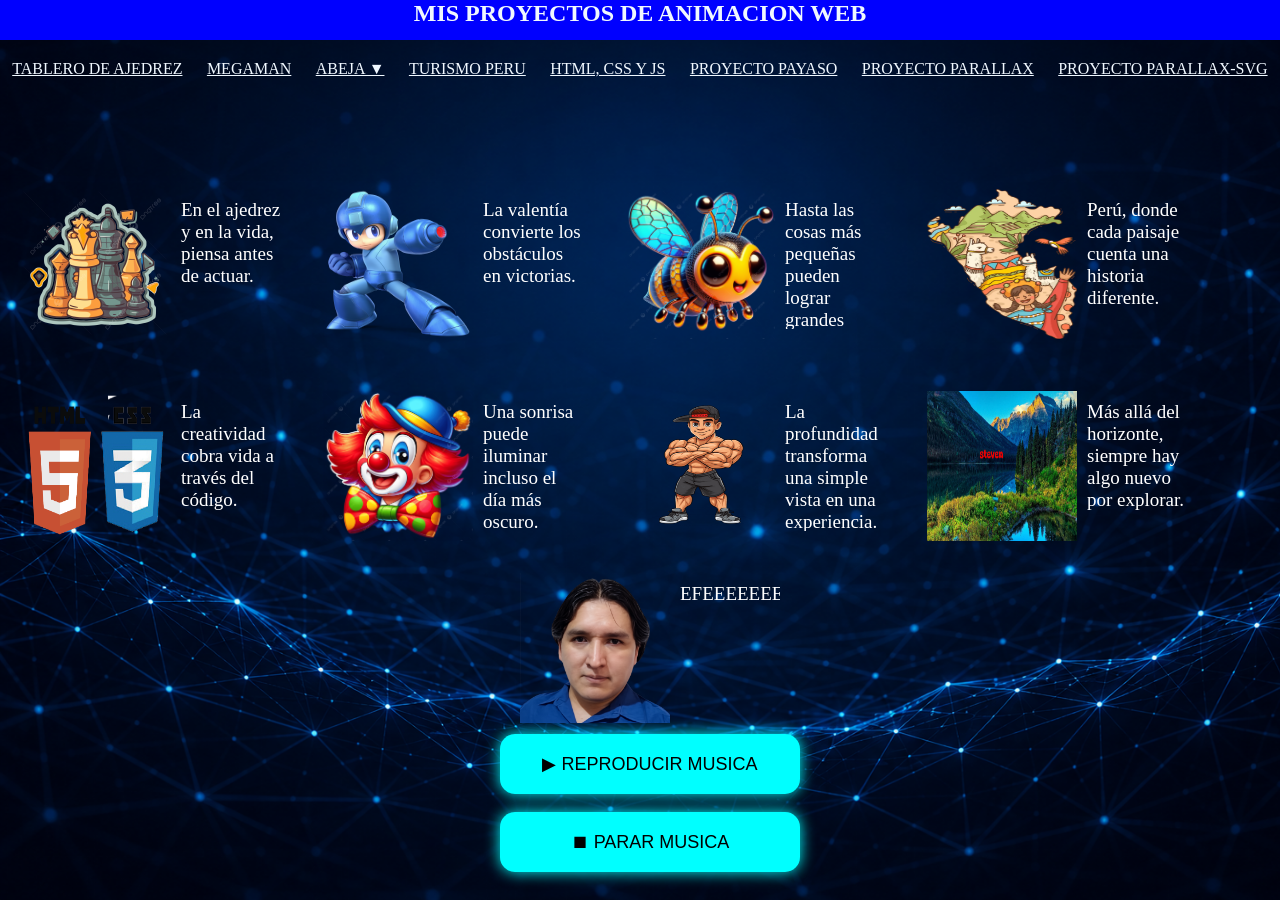
==== index.html @ 472be109 "Add files via upload" ====
<html>
<head>
    <title></title>
    <style>
    *{
        padding: 0px;
        margin: 0px;
    }
    nav{
        height: 40px;
        background-color: blue;

    }
    body{
        background-image: url(img/fondo.jpg);
        background-size: cover;
    }
    h1 {
        color: aliceblue;
        margin:0 auto;
        text-align: center;
    }
    ol {
        display: flex;
        margin-top: 20px;
    }
    li {
        margin: 0 auto;
        display: flex;
    }
    .menu a {
        color: aliceblue;
    }
    .menu a:hover{
        color: brown;
    }
    .contenedor{
        width: 1300px;
        height: 750px;
        margin: 0 auto;
        margin-top: 60px;
        position: relative;
        overflow: hidden;
    }
    .cuadro{
        width: 260px;
        height: 160px;
        border: 1px solid transparent;
        float: left;
        margin: 20px;
        overflow: hidden;
    }
    .cuadro img{
        width: 150px;
        height: 150px;
        position: absolute;
        margin: 0 auto;
        margin-top: 20px;
    }
    .cuadro:hover{
        transition: 0.5s;
        box-shadow: 0px 0px 20px cyan;
        scale: 1.1;
    }
    .cuadro p{
        color: white;
        width: 100px;
        float: left;
        margin-top: 30px;
        margin-left: 160px;
        font-size: 19px;
    }
    .musica{
        width: 100%;
        text-align: center;
        margin-top: 30px;
    }
    .musica button{
        width: 300px;
        height: 60px;
        margin: 0 auto;
        font-size: 18px;
        border: none;
        border-radius: 15px;
        background-color: cyan;
        color: black;
        cursor: pointer;
        transition: 0.5s;
        box-shadow: 0px 0px 15px cyan;
    }
    .musica button:hover{
        background-color: white;
        scale: 1.1;
    }
    .submenu{
        position: relative;
        padding-bottom: 10px;

    }
    .desplegable{
        display: none;
        width: 180px;
        background-color: transparent;
        top: 20px;
        left: 0px;
        position: absolute;
        list-style: none;
        padding: 0;
        z-index: 999;
    }
    .desplegable li{
    width: 100%;
    }
    .desplegable a{
        padding: 10px;
        color: white;
        text-decoration: none;
    }
    .desplegable a:hover{
        background-color: blue;
    }
    .submenu:hover .desplegable{
        display: block;
    }
    .contenedor2{
        width: 100%;
        margin-top: 20px;
    }
    .contenedor2 .cuadro{
        float: none;
        margin: 0 auto;
    }
    .contenedor2 .musica{
        margin-top: 20px;
    }
    </style>
</head>
<body>
    <nav>
    <h1>MIS PROYECTOS DE ANIMACION WEB</h1>
    </nav>
    <ol class="menu">
        <li>
            <a href="ANIMACION1/animacion1.html">TABLERO DE AJEDREZ</a>
        </li> 
        <li>
            <a href="ANIMACION2/animacion2.html">MEGAMAN</a>
        </li> 
        <li class="submenu">
            <a href="#">ABEJA ▼</a>
            <ul class="desplegable">
                <li>
                    <a href="ANIMACION3/animacion3.html">
                        Proyecto Abeja
                    </a>
                </li>

                <li>
                    <a href="ANIMACION3.1/animacion3.1.html">
                        Proyecto Cohete
                    </a>
                </li>
            </ul>
        </li> 
        <li>
            <a href="ANIMACION4/animacion4.html">TURISMO PERU</a>
        </li> 
        <li>
            <a href="ANIMACION5/animacion5.html">HTML, CSS Y JS</a>
        </li> 
        <li>
            <a href="ANIMACION6/animacion6.html">PROYECTO PAYASO</a>
        </li> 
        <li>
            <a href="ANIMACION7/animacion7.html">PROYECTO PARALLAX</a>
        </li> 
        <li>
            <a href="ANIMACION8/animacion8.html">PROYECTO PARALLAX-SVG</a>
        </li> 
    </ol>
    <div class="contenedor">

    <a href="ANIMACION1/animacion1.html" class="cuadro">

            <img src="img/ajedrez.png">

            <p>
                En el ajedrez y en la vida, piensa antes de actuar.
            </p>

    </a>
    

    <a href="ANIMACION2/animacion2.html" class="cuadro">

        <img src="img/megamam.png">

        <p>
            La valentía convierte los obstáculos en victorias.
        </p>
    </a>


    <a href="ANIMACION3/animacion3.html" class="cuadro">

        <img src="img/abeja.png">

        <p>
            Hasta las cosas más pequeñas pueden lograr grandes cambios.
        </p>
    </a>

    <a href="ANIMACION4/animacion4.html" class="cuadro">

        <img src="img/peru.png">

        <p>
            Perú, donde cada paisaje cuenta una historia diferente.
        </p>
    </a>

    <a href="ANIMACION5/animacion5.html" class="cuadro">

        <img src="img/htmlcss.png">
        <p>
            La creatividad cobra vida a través del código.
        </p>
    </a>

    <a href="ANIMACION6/animacion6.html" class="cuadro">

        <img src="img/payaso.png">
        <p>
            Una sonrisa puede iluminar incluso el día más oscuro.
        </p>
    </a>

    <a href="ANIMACION7/animacion7.html" class="cuadro">

        <img src="img/parallax.png">
        <p>
            La profundidad transforma una simple vista en una experiencia.
        </p>
    </a>

    <a href="ANIMACION8/animacion8.html" class="cuadro">

        <img src="img/parallaxsvg.png">
        <p>
            Más allá del horizonte, siempre hay algo nuevo por explorar.
        </p>
    </a>

    

    <div class="contenedor2">
        <div class="cuadro">
            <img src="img/niels.png">
            <p>
                EFEEEEEEEEEEEEE.
            </p>
        </div>
        <div class="musica">
            <button onclick="document.getElementById('audio').play()">
            ▶ REPRODUCIR MUSICA
            </button>
            <br>
            <br>
            <button onclick="document.getElementById('audio').pause()">
            ⏹ PARAR MUSICA
            </button>
            <audio id="audio" loop>
                <source src="music/music.mp3" type="audio/mp3">
            </audio>
       </div>
    </div>
</div>
</body>
</html>
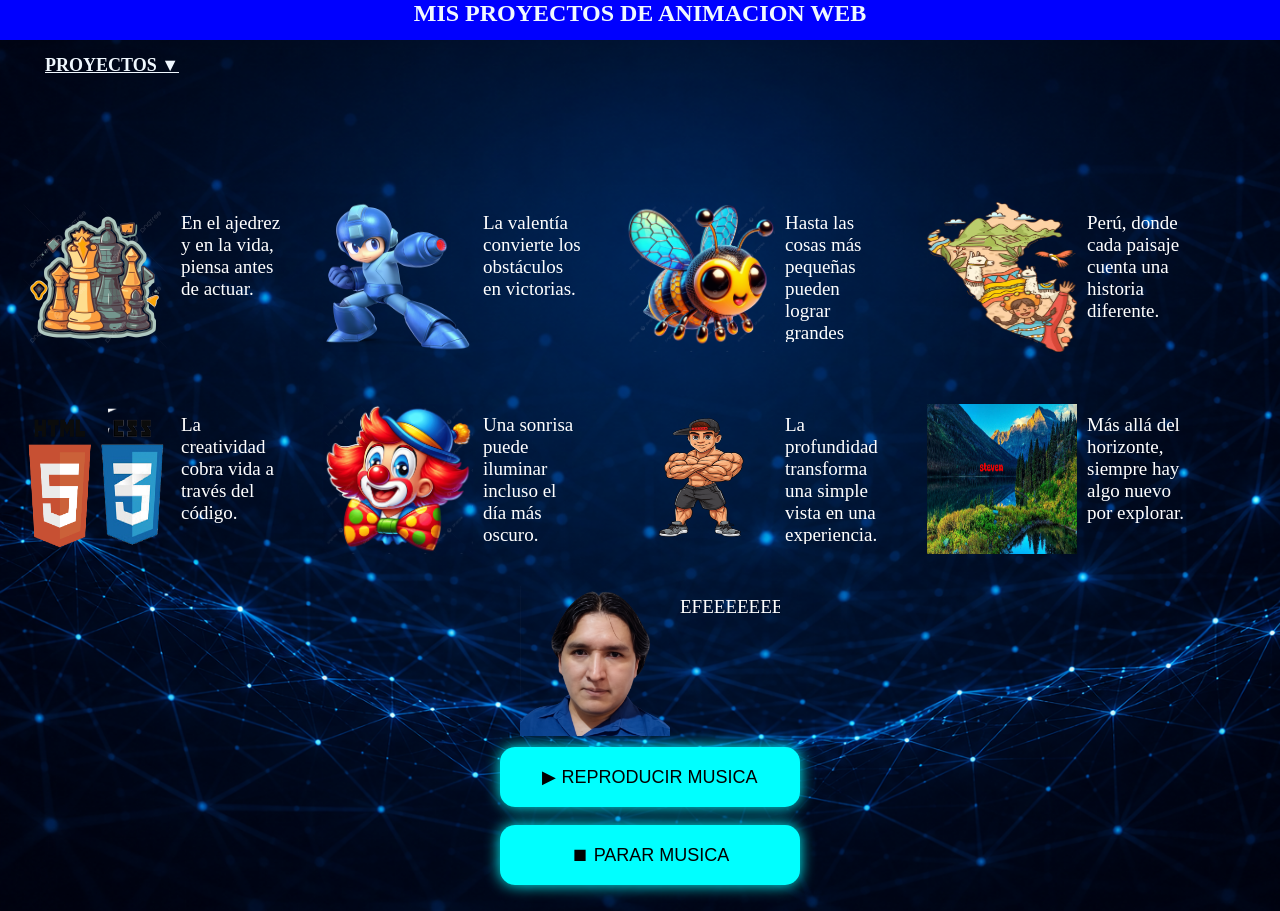
==== commit 70d5f45b: "Add files via upload" ====
--- a/index.html
+++ b/index.html
@@ -24,12 +24,28 @@
         display: flex;
         margin-top: 20px;
     }
-    li {
-        margin: 0 auto;
-        display: flex;
-    }
-    .menu a {
-        color: aliceblue;
+    .menu > li{
+        margin: 0;
+    }
+
+    .desplegable li{
+        margin: 0;
+        display: block;
+    }
+    .menu {
+        display:flex;
+        justify-content:flex-start;
+        list-style:none;
+        padding:15px;
+        margin-left:20px;
+    }
+    .menu a{
+        color: aliceblue;          /* Color original */
+        text-decoration: underline; /* Subrayado original */
+        font-size:18px;
+        font-weight:bold;
+        padding:5px 10px;
+        transition:.3s;
     }
     .menu a:hover{
         color: brown;
@@ -99,25 +115,33 @@
     }
     .desplegable{
         display: none;
-        width: 180px;
-        background-color: transparent;
-        top: 20px;
-        left: 0px;
         position: absolute;
+        top: 100%;      /* Debajo del botón PROYECTOS */
+        left: 0;
+        width: 280px;
+        background-color: #0aa19e; /* Fondo oscuro */
+        border: 2px solid cyan;
+        border-radius: 10px;
         list-style: none;
-        padding: 0;
-        z-index: 999;
+        padding: 8px 0;
+        z-index: 9999;
+        box-shadow: 0 0 15px cyan;
+
     }
     .desplegable li{
-    width: 100%;
+        display: block;
+        width: 100%;
+        margin: 0;
     }
     .desplegable a{
-        padding: 10px;
+        display: block;
+        padding: 12px 20px;
         color: white;
         text-decoration: none;
+        font-size: 17px;
     }
     .desplegable a:hover{
-        background-color: blue;
+      background-color: rgb(255, 255, 255);
     }
     .submenu:hover .desplegable{
         display: block;
@@ -139,45 +163,39 @@
     <nav>
     <h1>MIS PROYECTOS DE ANIMACION WEB</h1>
     </nav>
-    <ol class="menu">
-        <li>
-            <a href="ANIMACION1/animacion1.html">TABLERO DE AJEDREZ</a>
-        </li> 
-        <li>
-            <a href="ANIMACION2/animacion2.html">MEGAMAN</a>
-        </li> 
-        <li class="submenu">
-            <a href="#">ABEJA ▼</a>
-            <ul class="desplegable">
-                <li>
-                    <a href="ANIMACION3/animacion3.html">
-                        Proyecto Abeja
-                    </a>
-                </li>
-
-                <li>
-                    <a href="ANIMACION3.1/animacion3.1.html">
-                        Proyecto Cohete
-                    </a>
-                </li>
-            </ul>
-        </li> 
-        <li>
-            <a href="ANIMACION4/animacion4.html">TURISMO PERU</a>
-        </li> 
-        <li>
-            <a href="ANIMACION5/animacion5.html">HTML, CSS Y JS</a>
-        </li> 
-        <li>
-            <a href="ANIMACION6/animacion6.html">PROYECTO PAYASO</a>
-        </li> 
-        <li>
-            <a href="ANIMACION7/animacion7.html">PROYECTO PARALLAX</a>
-        </li> 
-        <li>
-            <a href="ANIMACION8/animacion8.html">PROYECTO PARALLAX-SVG</a>
-        </li> 
-    </ol>
+    <ul class="menu">
+
+    <li class="submenu">
+
+        <a href="#">PROYECTOS ▼</a>
+
+        <ul class="desplegable">
+
+            <li><a href="ANIMACION1/animacion1.html">TABLERO DE AJEDREZ</a></li>
+
+            <li><a href="ANIMACION2/animacion2.html">MEGAMAN</a></li>
+
+            <li><a href="ANIMACION3/animacion3.html">PROYECTO ABEJA</a></li>
+
+            <li><a href="ANIMACION3.1/animacion3.1.html">PROYECTO COHETE</a></li>
+
+            <li><a href="ANIMACION4/animacion4.html">TURISMO PERÚ</a></li>
+
+            <li><a href="ANIMACION5/animacion5.html">HTML, CSS Y JS</a></li>
+
+            <li><a href="ANIMACION6/animacion6.html">PROYECTO PAYASO</a></li>
+
+            <li><a href="ANIMACION7/animacion7.html">PROYECTO PARALLAX</a></li>
+
+            <li><a href="ANIMACION8/animacion8.html">PROYECTO PARALLAX SVG</a></li>
+
+            <li><a href="VIDEO_BLENDER/VIDEO.HTML">VIDEO BLENDER</a></li>
+
+        </ul>
+
+    </li>
+
+</ul>
     <div class="contenedor">
 
     <a href="ANIMACION1/animacion1.html" class="cuadro">
